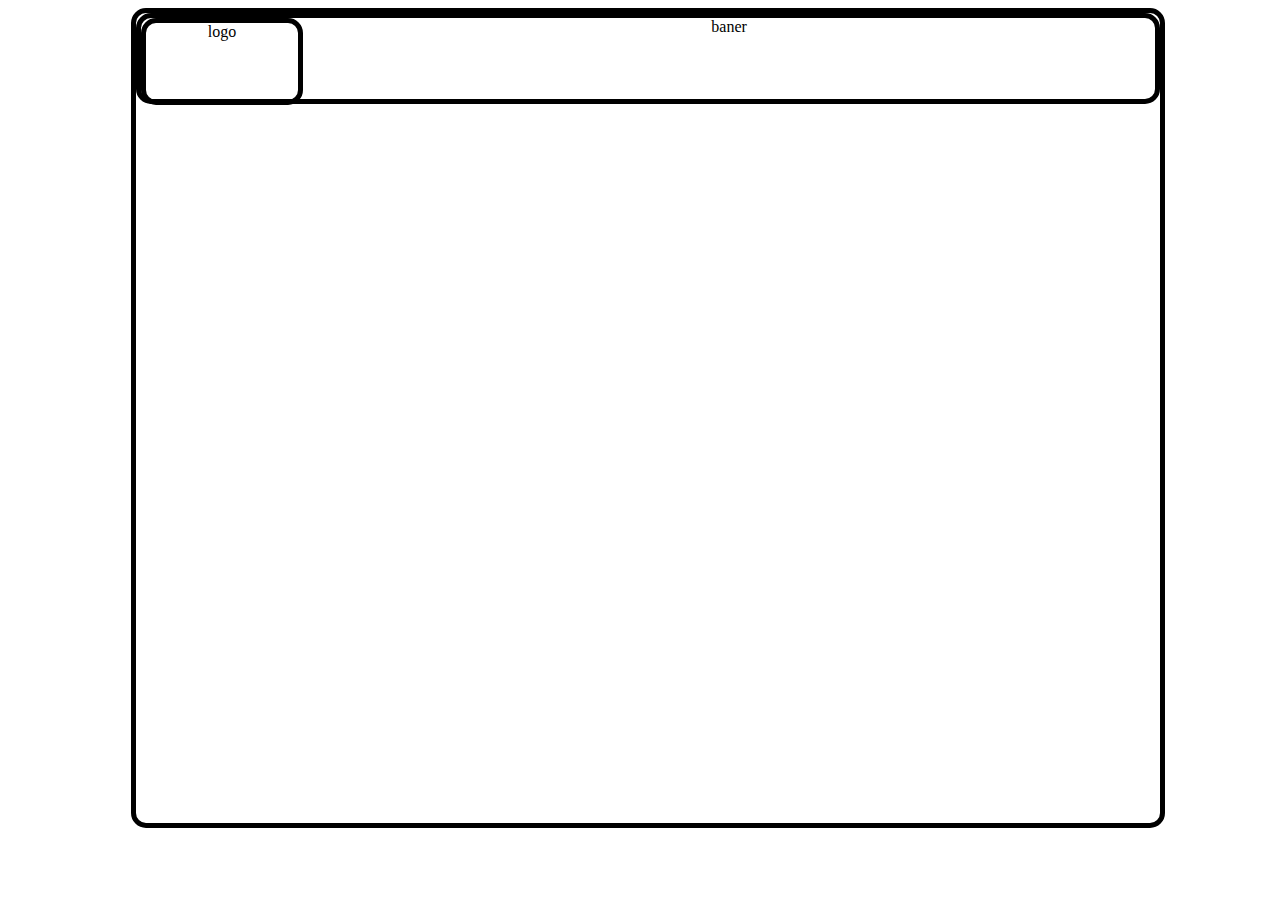
==== index.html @ 4b568b9d "Rename HtmlPage1.html to index.html" ====
﻿<!DOCTYPE html>
<html>
<head>
    <meta charset="utf-8" />
    <link href="StyleSheet1.css" rel="stylesheet" />
    <title></title>
</head>
<body>
    <div class="main">
        <div class="baner">
            baner
            <div class="logo">
                logo
            </div>
        </div>






    </div>








</body>
</html>
---- StyleSheet1.css ----
﻿body,html {
    width:100%;
    height:100%;

}
.main{
    width:80%;
    height:90%;
    border: 5px solid black;
    border-radius: 15px;
    margin: auto;
}
.baner {
    height: 10%;
    width: auto;
    border: 5px solid black;
    border-radius: 15px;
    margin-left: auto;
    margin-right: auto;
    text-align: center;
}
.logo {
    height: 95%;
    width: 15%;
    float: left;
    border: 5px solid black;
    border-radius: 15px;
    text-align: center;
}
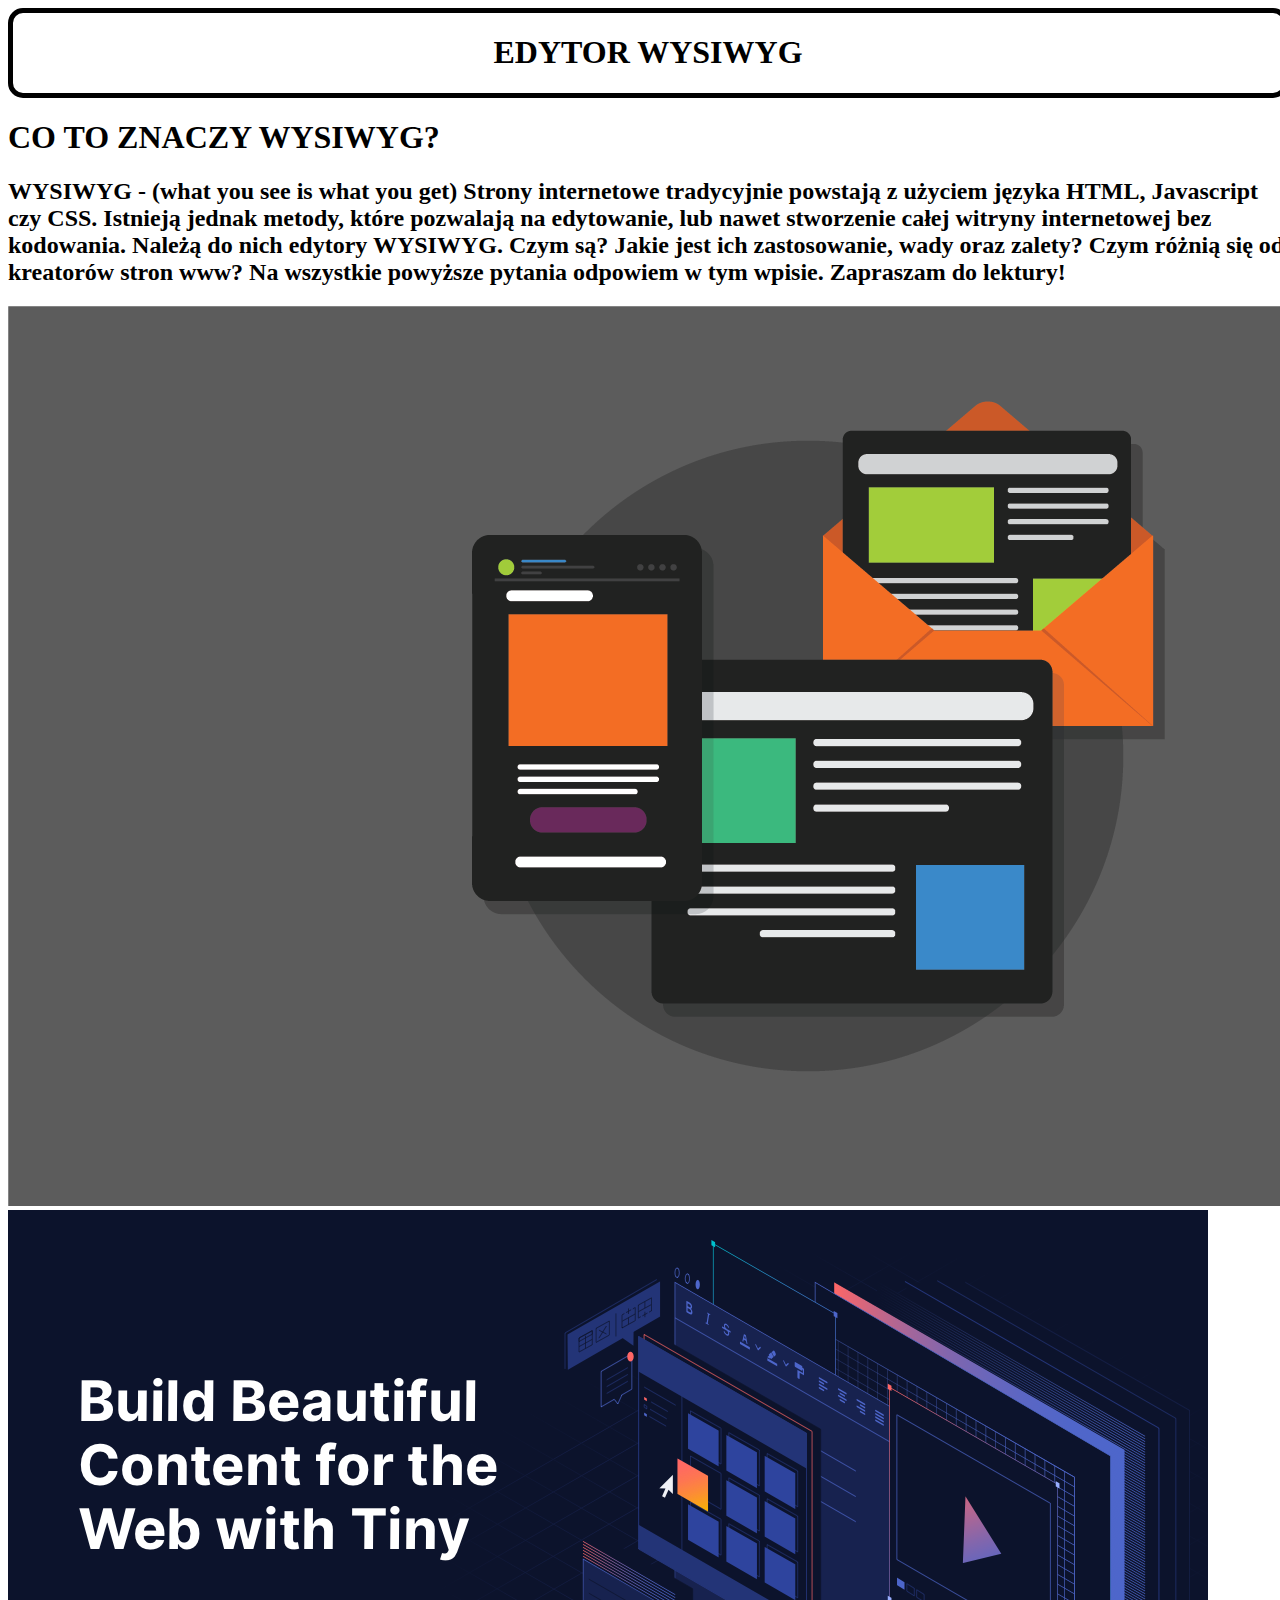
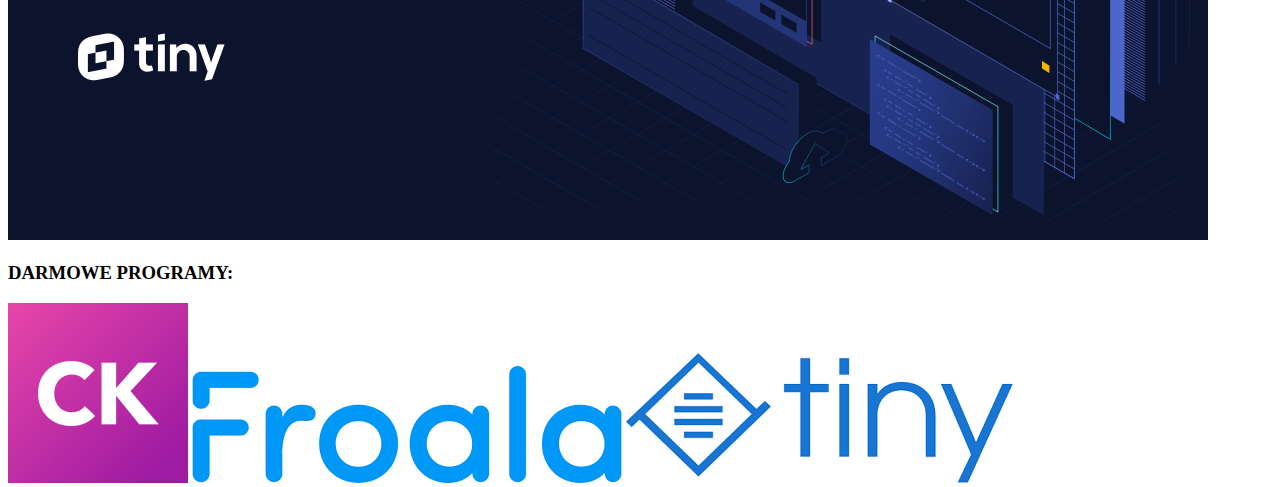
==== commit bc4f152e: "Update index.html" ====
--- a/index.html
+++ b/index.html
@@ -1,4 +1,4 @@
-﻿<!DOCTYPE html>
+<!DOCTYPE html>
 <html>
 <head>
     <meta charset="utf-8" />
@@ -6,27 +6,45 @@
     <title></title>
 </head>
 <body>
-    <div class="main">
-        <div class="baner">
-            baner
-            <div class="logo">
-                logo
+   
+       
+
+        <div class="tlo"></div>
+        <div class="zawartosc">
+            <div class="baner">
+                <h1>EDYTOR WYSIWYG</h1>
             </div>
-        </div>
+            <div class="informacje">
+                <h1> CO TO ZNACZY WYSIWYG?</h1>
+                <h2>
+                    WYSIWYG - (what you see is what you get) Strony internetowe tradycyjnie powstają z użyciem języka HTML, Javascript czy CSS. Istnieją jednak metody, które pozwalają
+                    na edytowanie, lub nawet stworzenie całej witryny internetowej bez kodowania. Należą do nich edytory WYSIWYG. Czym są?
+                    Jakie jest ich zastosowanie, wady oraz zalety? Czym różnią się od kreatorów stron www? Na wszystkie powyższe pytania odpowiem w tym wpisie. Zapraszam do lektury!
+                </h2>
+            </div>
+            <div class="zdj">
+                <img src="2020-DarkMode_Blog.png" />
+                <img src="tiny-v5-og-image.png" />
+            </div>
+            <div class="polecenie">
+                <h3>
+                    DARMOWE PROGRAMY:
+                </h3>
+              
+                <img src="10864_logo.png" />
+
+                <img src="frala.png" />
+
+                <img src="tiny.png" />
+            </div>
 
 
 
 
 
+        </div>
 
-    </div>
-
-
-
-
-
-
-
+   
 
 </body>
 </html>
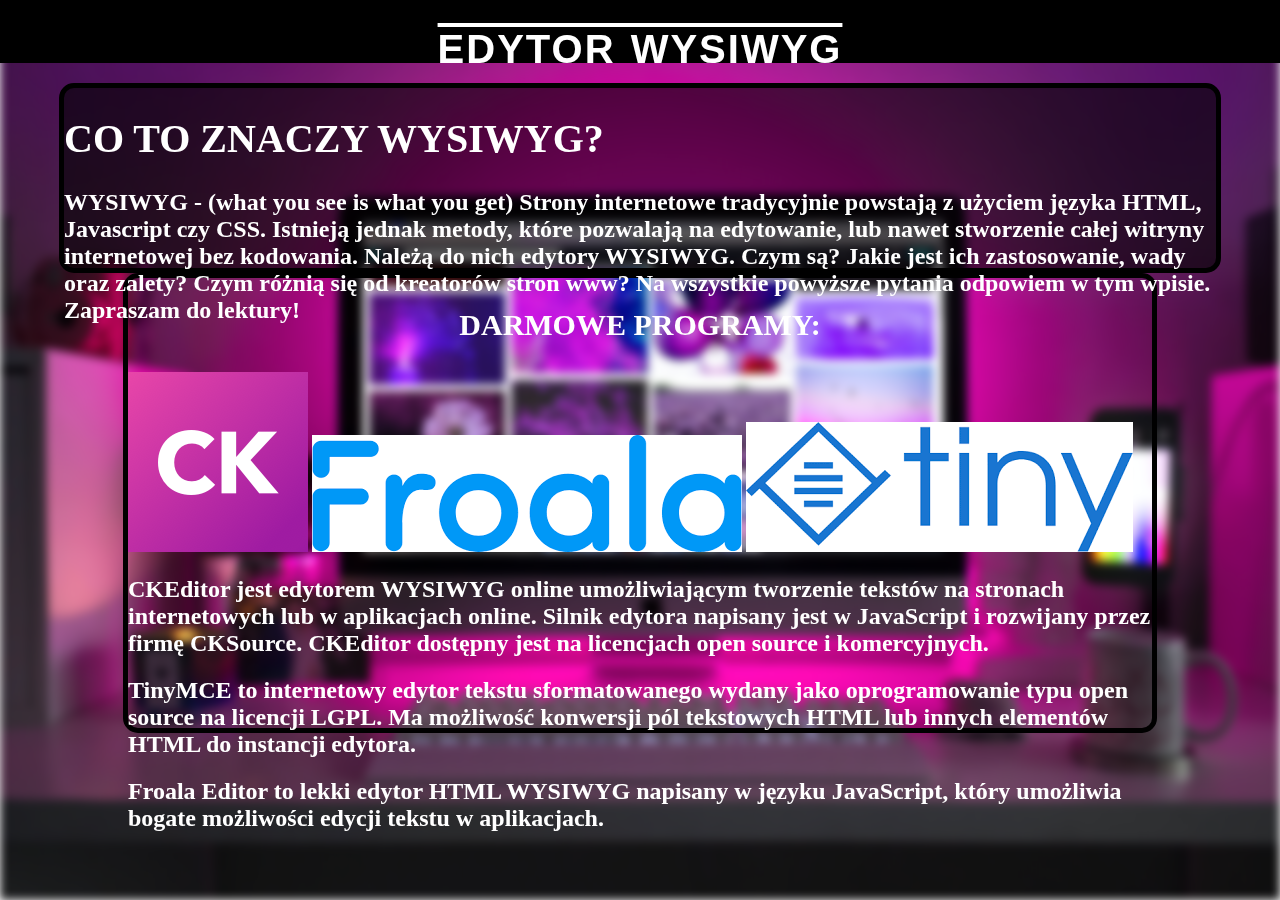
==== commit 1e698c0a: "Update index.html" ====
--- a/index.html
+++ b/index.html
@@ -22,20 +22,35 @@
                     Jakie jest ich zastosowanie, wady oraz zalety? Czym różnią się od kreatorów stron www? Na wszystkie powyższe pytania odpowiem w tym wpisie. Zapraszam do lektury!
                 </h2>
             </div>
-            <div class="zdj">
-                <img src="2020-DarkMode_Blog.png" />
-                <img src="tiny-v5-og-image.png" />
-            </div>
+          
             <div class="polecenie">
                 <h3>
                     DARMOWE PROGRAMY:
                 </h3>
-              
-                <img src="10864_logo.png" />
+                <div class="loga">
+                    <img src="10864_logo.png" class="zdj2" />
 
-                <img src="frala.png" />
+                    <img src="frala.png" class="zdj2" />
 
-                <img src="tiny.png" />
+
+
+                    <img src="tiny.png" class="zdj2" />
+                </div>
+                <div class="info">
+
+                    <h2>
+                        CKEditor jest edytorem WYSIWYG online umożliwiającym tworzenie tekstów na stronach internetowych lub w aplikacjach online. Silnik edytora napisany jest w JavaScript i rozwijany przez firmę CKSource. CKEditor dostępny jest na licencjach open source i komercyjnych.
+                    </h2>
+                    <h2>
+                        TinyMCE to internetowy edytor tekstu sformatowanego wydany jako oprogramowanie typu open source na licencji LGPL. Ma możliwość konwersji pól tekstowych HTML lub innych elementów HTML do instancji edytora.
+                    </h2>
+                    <h2>
+                        Froala Editor to lekki edytor HTML WYSIWYG napisany w języku JavaScript, który umożliwia bogate możliwości edycji tekstu w aplikacjach.
+                    </h2>
+                </div>
+            
+            
+            
             </div>
 
 
--- a/StyleSheet1.css
+++ b/StyleSheet1.css
@@ -1,29 +1,82 @@
-﻿body,html {
+body, html {
+    width: 100%;
+    height: 100%;
+    margin: 0px;
+    padding: 0px;
+    color:white;
+}
+
+.tlo {
+    position: fixed;
+    left: 0;
+    right: 0;
+    display: block;
+    background-image: url(pexels-designecologist-1779487.jpg);
+    background-size: cover;
+    width: 100%;
+    height: 100%;
+    filter: blur(5px);
+}
+
+.zawartosc {
+    position: fixed;
+    left: 0;
+    right: 0;
     width:100%;
     height:100%;
+   
+}
+
+.baner {
+    width: 100%;
+    height: 7%;
+    background-color: black;
+    display: flex;
+    justify-content: center;
+    font-family: Impact, Charcoal, sans-serif;
+    font-size: 25px;
+    letter-spacing: 2px;
+    word-spacing: 2px;
+    color: white;
+    font-weight: 700;
+    text-decoration: overline solid rgb(255, 255, 255);
+    font-style: normal;
+    font-variant: small-caps;
+    text-transform: none;
+}
+
+h1 {
+    font-size: 40px;
+}
+.informacje {
+    height: 20%;
+    width: 90%;
+    background-color: rgba(0,0,0,0.6);
+    border-radius: 15px;
+    border: 5px black solid;
+margin-left:auto;
+margin-right:auto;
+margin-top:20px;
+
 
 }
-.main{
-    width:80%;
-    height:90%;
-    border: 5px solid black;
-    border-radius: 15px;
+.zdj {
     margin: auto;
+    height: 35vh;
+    width: 35vh;
+    display: flex;
+    justify-content: space-evenly;
 }
-.baner {
-    height: 10%;
-    width: auto;
-    border: 5px solid black;
-    border-radius: 15px;
+.polecenie {
+    width: 80%;
+    height: 50%;
     margin-left: auto;
     margin-right: auto;
-    text-align: center;
+    border-radius: 15px;
+    border: 5px black solid;
+  
 }
-.logo {
-    height: 95%;
-    width: 15%;
-    float: left;
-    border: 5px solid black;
-    border-radius: 15px;
-    text-align: center;
-}+h3{
+    text-align:center;
+    font-size:30px;
+}
